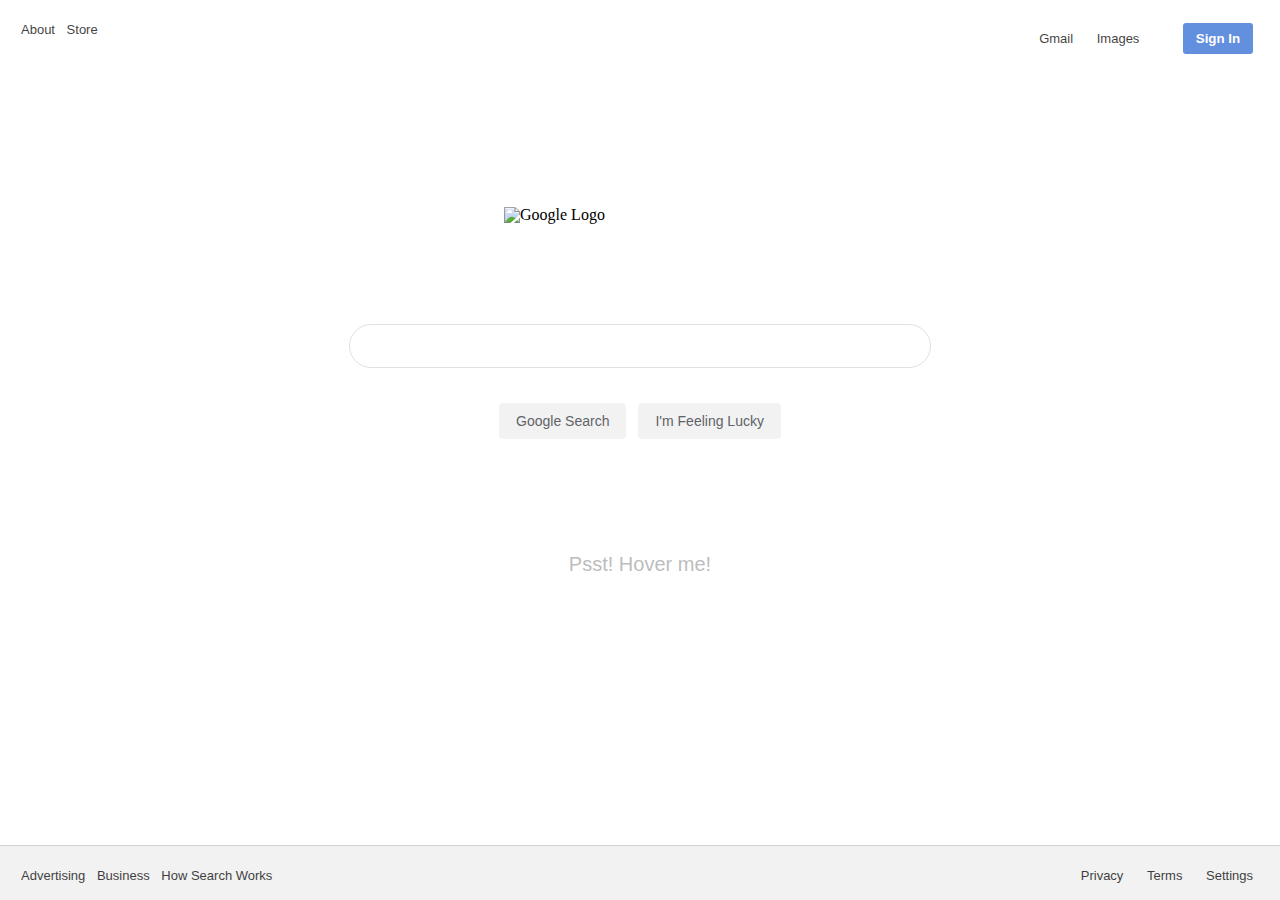
==== index.html @ ea0f4eb8 "Renamed googlehomepage.html to index.html for Github Pages release" ====
<!DOCTYPE html>
<html>
    <head>
        <link rel="stylesheet" type="text/css" href="cssreset.css">
        <link rel="stylesheet" type="text/css" href="styles.css">
        <link rel="stylesheet" href="https://use.fontawesome.com/releases/v5.6.3/css/all.css" integrity="sha384-UHRtZLI+pbxtHCWp1t77Bi1L4ZtiqrqD80Kn4Z8NTSRyMA2Fd33n5dQ8lWUE00s/" crossorigin="anonymous">
        <meta charset="UTF-8">
        <title>Google</title>
    </head>

    <body>
        <header>
            <nav>
                <ul>
                    <div class="left">
                        <li><a href="https://about.google/?fg=1&utm_source=google-GB&utm_medium=referral&utm_campaign=hp-header">About</a></li>
                        <li><a href="https://store.google.com/GB?utm_source=hp_header&utm_medium=google_ooo&utm_campaign=GS100042&hl=en-GB">Store</a></li>
                    </div>

                    <div class="right">
                        <li><a href="https://mail.google.com/mail/?tab=wm&ogbl">Gmail</a></li>
                        <li><a href="https://www.google.co.uk/imghp?hl=en&tab=wi&ogbl">Images</a></li>
                        <li><a href="https://www.google.co.uk/intl/en/about/products?tab=wh" title="Google apps"><span id="appsicon"><i class="fas fa-th"></i></span></a></li>
                        <li><button class="signin" type="button" name="button">Sign In</button></li>
                    </div>
                </ul>
            </nav>
        </header>
        
        <div class="maincontainer">
            <img alt="Google Logo" src="https://www.google.com/images/branding/googlelogo/2x/googlelogo_color_272x92dp.png">
            <input type="text" name="searchBar">
            <div class="buttons">
                <button class="searchbutton" type="button" name="button">Google Search</button>
                <button class="searchbutton" type="button" name="button">I'm Feeling Lucky</button>
            </div>
            <div id="specialtouch">
                <div id="shown"><p>Psst! Hover me!</p></div>
                <div id="hidden"><p>This clone page was created by Amr Elshenawy</p></div>
            </div> 
        </div>
        
        <div id="footer">
            <ul>
                <div class="left">
                    <li><a href="#">Advertising</a></li>
                    <li><a href="#">Business</a></li>
                    <li><a href="#">How Search Works</a></li>
                </div>
                <div class="right">
                    <li><a href="#">Privacy</a></li>
                    <li><a href="#">Terms</a></li>
                    <li><a href="#">Settings</a></li>
                </div>
            </ul>
        </div>
    </body>

</html>


<!--checkout mossi's, jessica stone's answers. good.->
---- cssreset.css ----
/* http://meyerweb.com/eric/tools/css/reset/ 
   v2.0 | 20110126
   License: none (public domain)
*/

html, body, div, span, applet, object, iframe,
h1, h2, h3, h4, h5, h6, p, blockquote, pre,
a, abbr, acronym, address, big, cite, code,
del, dfn, em, img, ins, kbd, q, s, samp,
small, strike, strong, sub, sup, tt, var,
b, u, i, center,
dl, dt, dd, ol, ul, li,
fieldset, form, label, legend,
table, caption, tbody, tfoot, thead, tr, th, td,
article, aside, canvas, details, embed, 
figure, figcaption, footer, header, hgroup, 
menu, nav, output, ruby, section, summary,
time, mark, audio, video {
	margin: 0;
	padding: 0;
	border: 0;
	font-size: 100%;
	font: inherit;
	vertical-align: baseline;
}
/* HTML5 display-role reset for older browsers */
article, aside, details, figcaption, figure, 
footer, header, hgroup, menu, nav, section {
	display: block;
}
body {
	line-height: 1;
}
ol, ul {
	list-style: none;
}
blockquote, q {
	quotes: none;
}
blockquote:before, blockquote:after,
q:before, q:after {
	content: '';
	content: none;
}
table {
	border-collapse: collapse;
	border-spacing: 0;
}
---- styles.css ----
* {
    -webkit-box-sizing: border-box;
       -moz-box-sizing: border-box;
            box-sizing: border-box;
}

ul{
    font-family: Arial, sans-serif;
    display: inline-block;
    width: 100%;
    font-size: 13px;
    margin-top: 23px;
    opacity: 0.75;
} 

.left{
    float: left;
    margin-left: 17px;
}

.right{
    float: right;
    margin-right: 17px;
    color: black;
}

.right li{
    padding: 0 10px;
}

#appsicon{
    font-size:20px; 
    opacity: 0.70;
}

nav {
    top: 0;
    display: block;
    margin-bottom: 150px;
}
li {
    display: inline;
    padding: 4px;
}

.signin {
    border-radius: 3px;
    border: none;
    padding: 8px;
    width: 70px;
    color: white;
    background: #2f6bd3;
    font-weight: bold;
  }

.maincontainer  img{
    display: block;
    margin: 0 auto 25px auto;
    width: 272px;
    height: 92px;
}

input{
    display: flex;
    margin: 0 auto;
    background-color: #fff;
    border: 1px solid #dfe1e5;
    box-shadow: none;
    border-radius: 24px;
    height: 44px;
    width: 582px;
    padding: 10px;
    font-size: 15px;
    margin: 0 auto 30px auto;
    font-family: arial, sans-serif;
}

input:hover{
    box-shadow: 0 1px 6px 0 rgba(32,33,36,0.28);
    border-color: rgba(223,225,229,0);
}

input:focus{
    outline: none;
}

.buttons{
    display: block;
    margin: 0 auto;
    text-align: center;
}

.searchbutton{
    background-color: #f2f2f2;
    border: 1px solid #f2f2f2;
    border-radius: 4px;
    color: #5F6368;
    font-family: arial,sans-serif;
    font-size: 14px;
    margin: 5px 4px;
    padding: 0 16px;
    height: 36px;
    min-width: 54px;
    text-align: center;
    cursor: pointer;
    user-select: none;
}

.searchbutton:hover{
    box-shadow: 0 1px 1px rgba(0,0,0,0.1);
    background-image: -webkit-linear-gradient(top,#f8f8f8,#f1f1f1);
    background-color: #f8f8f8;
    border: 1px solid #c6c6c6;
    color: #222;
}

a:hover{
    text-decoration: underline;
}

a{
    text-decoration: none;
    color:#000;
}

#footer{
    position: absolute; 
    background-color: #f2f2f2;
    bottom: 0;
    width: 100%;
    padding-bottom: 15px;
    border-top: 1px solid rgb(209, 209, 209);

}

#footer .left li {
    margin-bottom: 0;
    padding: auto 14px;
}

#footer .right li {
    margin-bottom: 0;
    padding: auto 14px;
}

#shown{
    text-align: center;
    margin-top: 100px;
    padding: 10px;
    font-size: 20px;
    color: rgb(122, 124, 126);
    font-family: sans-serif;
    font-stretch: ultra-expanded;
    font-weight: lighter;
    /* text-shadow: 0px 2px 3px #555; */
    opacity: 0.5;
}

#hidden{
    text-align: center;
    margin-bottom: 30px;
    font-size: 30px;
    color: white;
    font-family: Arial, sans-serif;
    font-stretch: ultra-expanded;
    font-weight: lighter;
    /* text-shadow: 0px 2px 3px #555; */
    opacity: 0.5;
}

#shown:hover {
    color:  white;
}

#shown:hover ~  #hidden {
    color: rgb(69, 71, 73);
}
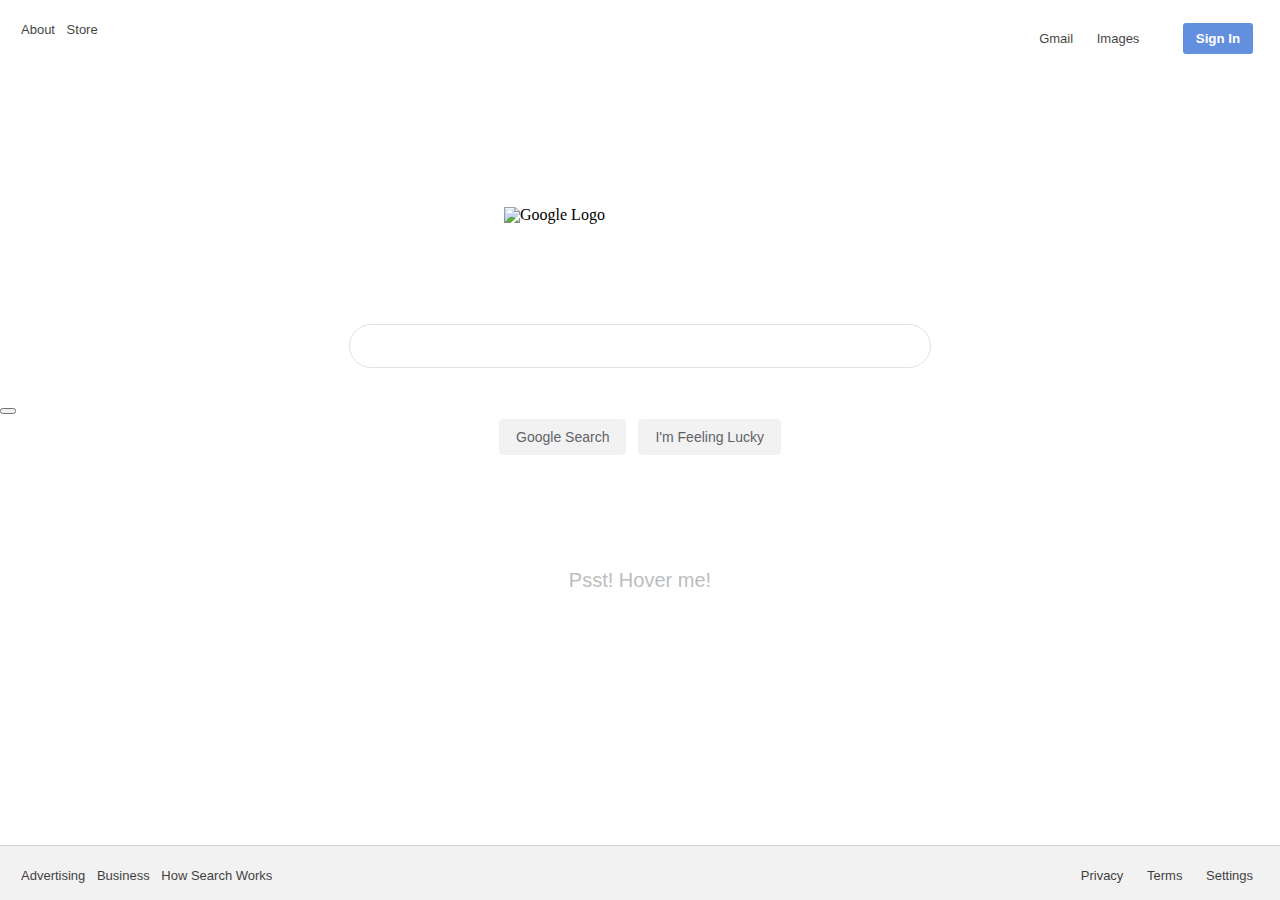
==== commit 14158591: "Final aesthetic changes - search mic and footer bar" ====
--- a/index.html
+++ b/index.html
@@ -30,6 +30,7 @@
         <div class="maincontainer">
             <img alt="Google Logo" src="https://www.google.com/images/branding/googlelogo/2x/googlelogo_color_272x92dp.png">
             <input type="text" name="searchBar">
+            <button type="button" class="micbutton" title="Search by Voice"></button>
             <div class="buttons">
                 <button class="searchbutton" type="button" name="button">Google Search</button>
                 <button class="searchbutton" type="button" name="button">I'm Feeling Lucky</button>
@@ -41,7 +42,7 @@
         </div>
         
         <div id="footer">
-            <ul>
+            <ul id="footlinks">
                 <div class="left">
                     <li><a href="#">Advertising</a></li>
                     <li><a href="#">Business</a></li>
@@ -57,6 +58,3 @@
     </body>
 
 </html>
-
-
-<!--checkout mossi's, jessica stone's answers. good.->